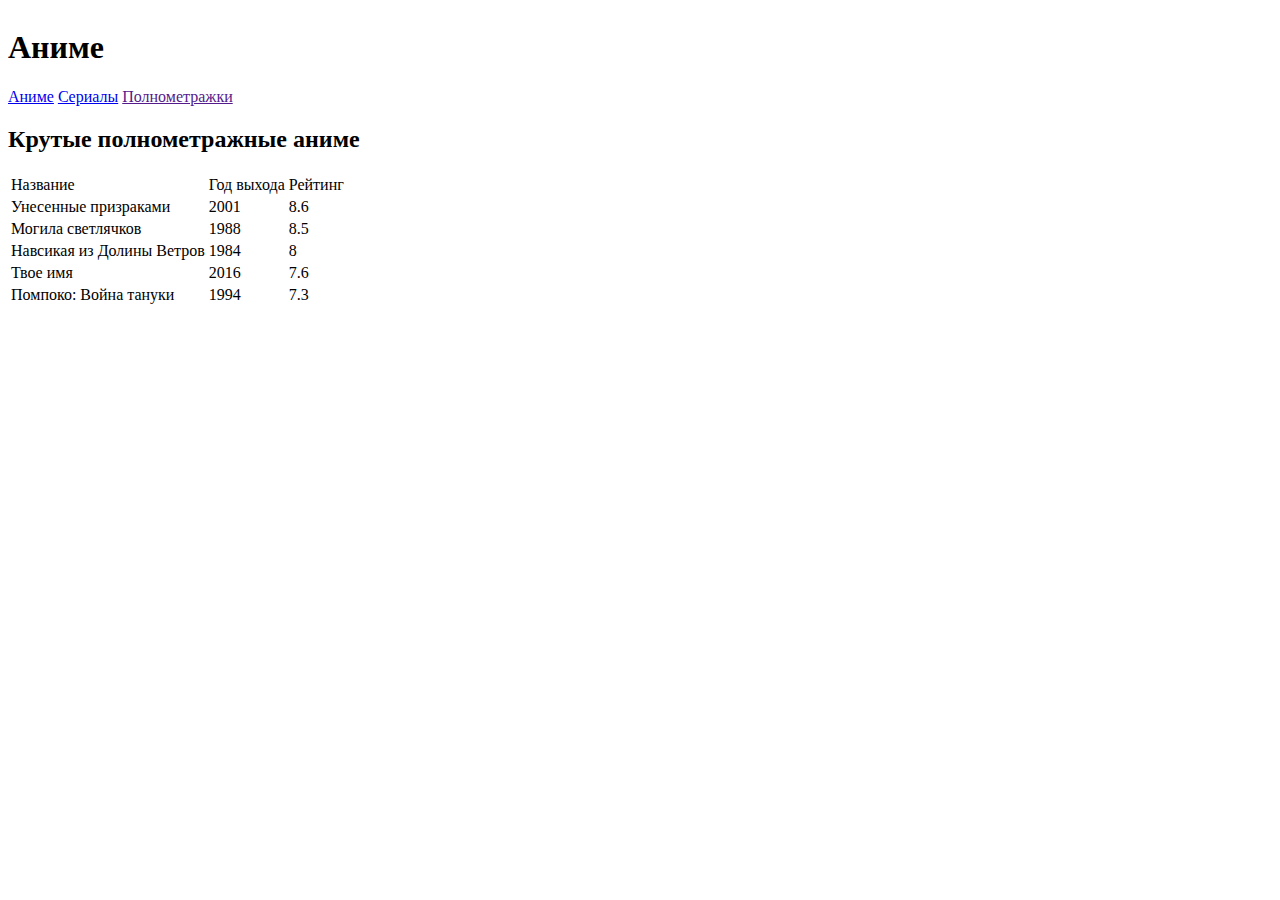
==== full.html @ a4f3be8b "Create full.html" ====
<html>
    <head>
            <title> </title>
            <link rel="stylesheet" href="full.css">
    </head>

    <body>
    <header>
        <img src="">
        <h1 class="logo-text"> Aниме </h1>
        <nav>
            <a class="menu-item" href="index.html">Аниме</a>
            <a class="menu-item" href="series.html">Cериалы</a>
            <a class="menu-item" href="">Полнометражки</a>
        </nav>
    </header>

    <main>
            <h2> Крутые полнометражные аниме </h2>
            <div class="img-center">
            <table>
              <tr>
                <td>Название</td>
                <td>Год выхода</td>
                <td>Рейтинг</td>
              </tr>

              <tr>
                <td>Унесенные призраками </td>
                <td>2001</td>
                <td>8.6</td>
              </tr>

            <tr>
                <td>Могила светлячков</td>
                <td>1988</td>
                <td>8.5</td>
            </tr>

            <tr>
              <td>Навсикая из Долины Ветров</td>
              <td>1984</td>
              <td>8</td> 
            </tr>

            <tr>
              <td>Твое имя</td>
              <td>2016</td>
              <td>7.6</td> 
            </tr>


            <tr>
              <td>Помпоко: Война тануки</td>
              <td>1994</td>
              <td>7.3</td> 
            </tr>
            </table>
            </div>
    </main>
    </body>
</html>
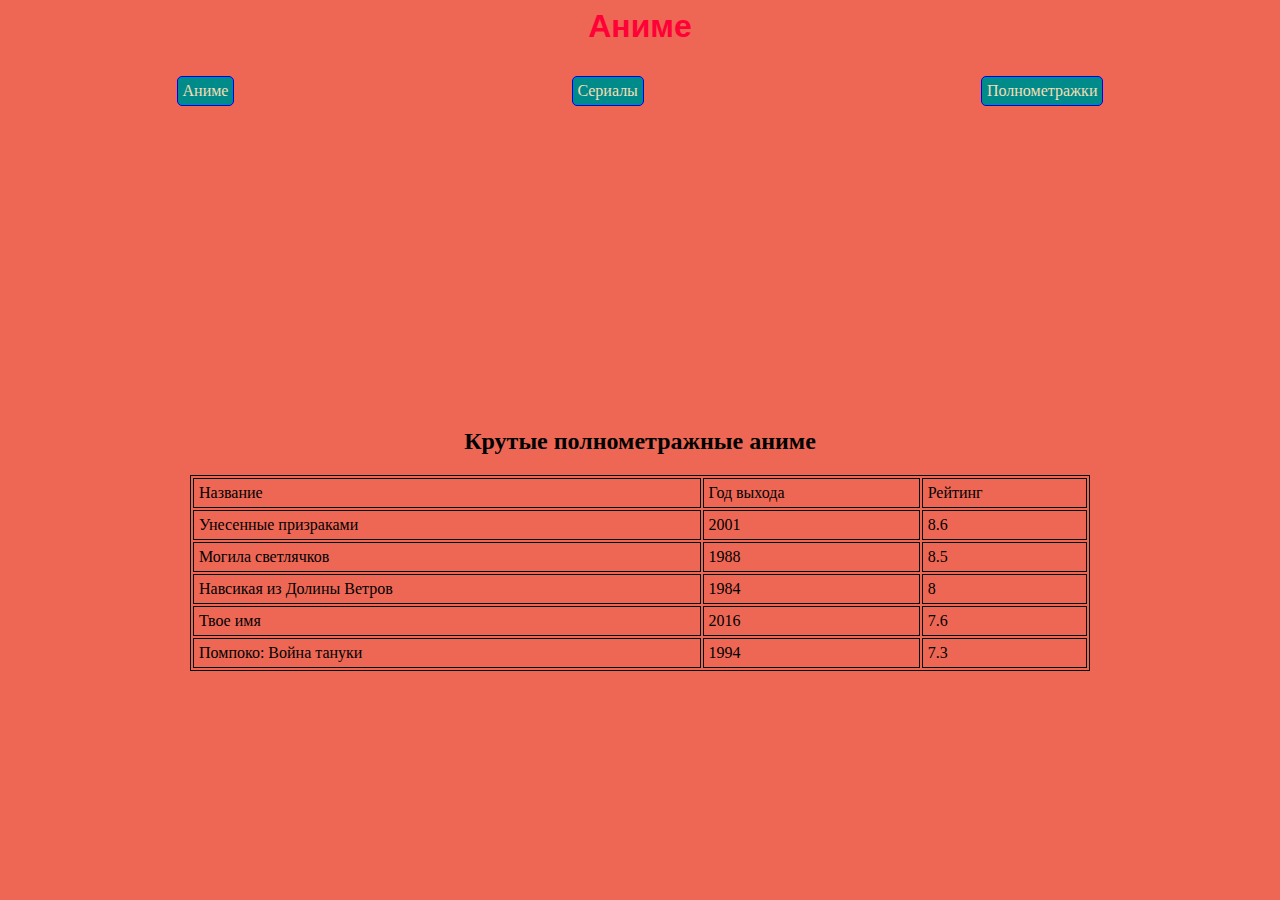
==== commit c4d80aff: "Update full.html" ====
--- a/full.html
+++ b/full.html
@@ -6,7 +6,7 @@
 
     <body>
     <header>
-        <img src="">
+        
         <h1 class="logo-text"> Aниме </h1>
         <nav>
             <a class="menu-item" href="index.html">Аниме</a>
--- a/full.css
+++ b/full.css
@@ -0,0 +1,64 @@
+header {
+    background-image: url("https://klike.net/uploads/posts/2022-11/1667881653_1.jpg");
+   background-repeat: no-repeat;
+    background-size: cover;
+    
+    height: 400px;
+}
+header h1 {
+    text-align: center;
+    font-family: sans-serif;
+    color: rgb(255, 0, 55);
+}
+nav{
+    display: flex;
+    justify-content: space-around;
+    height: 50px;
+}
+.menu-item {
+    border: 1px solid blue;
+    background-color: darkcyan;
+    border-radius: 5px;
+    text-decoration: none;
+    padding: 5px;
+    margin: 10px;
+    color: wheat;
+}
+.menu-item:hover {
+    color: blue;
+    background-color: chartreuse;
+}
+h3, h2, h4, h5, h6, h7{
+    text-align: center;
+}
+main {
+
+}
+.img-center {
+    display: flex;
+    justify-content: center;
+}
+
+img {
+ height: 300px;
+}
+.text-video{
+    display: flex;
+    justify-content: space-between;
+}
+.text-space {
+    padding: 20px;
+    border: 1px solid darkblue;
+    margin-left:10px;
+}
+body{
+    background-color: rgb(238, 103, 85);
+}
+table {
+    border: 1px solid black;
+    width: 900px;
+}
+td {
+    border: 1px solid black;
+    padding: 5px;
+}
